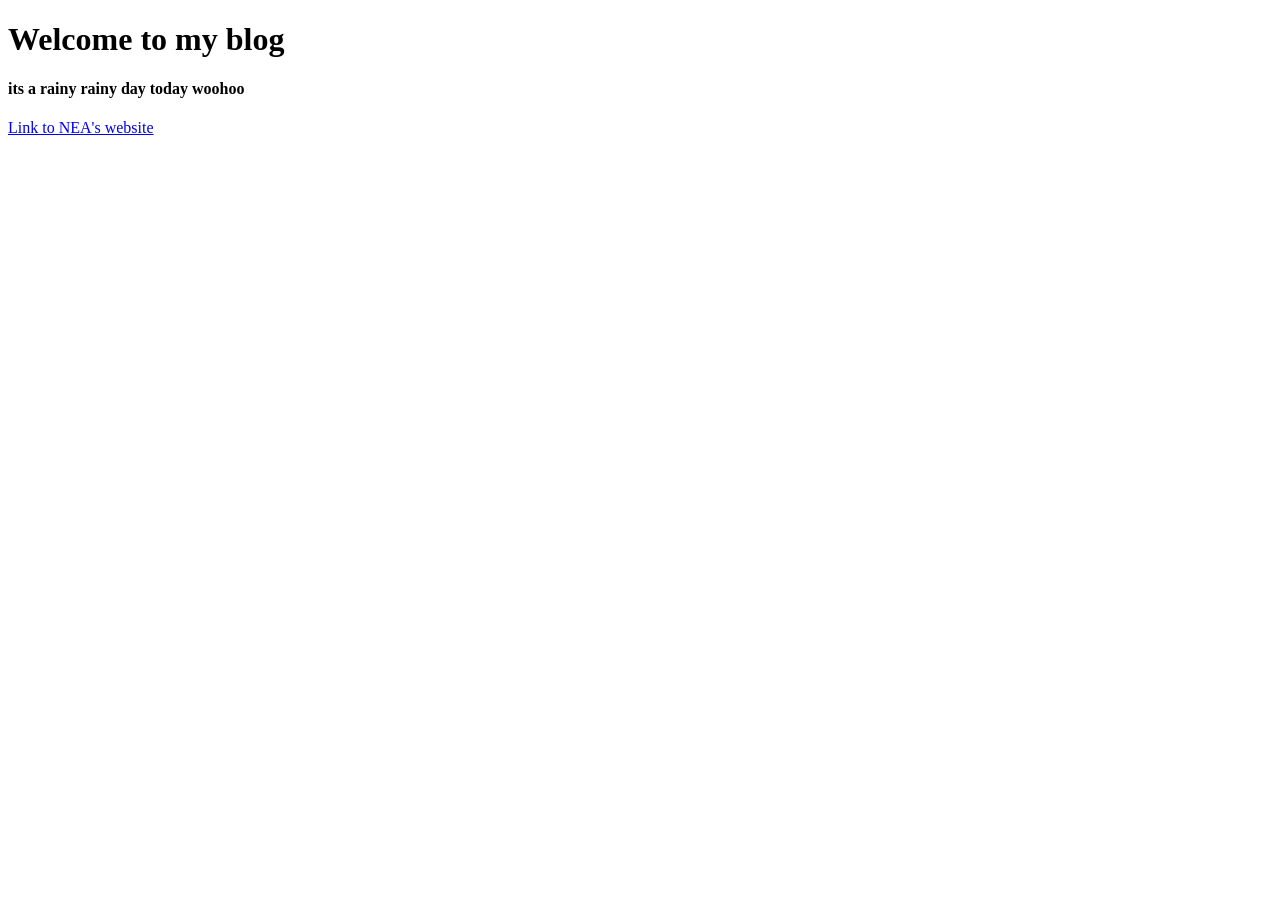
==== index.html @ bd40240d "First commit with the techup demo" ====
<!DOCTYPE html>
<html lang="en">
<head>
    <meta charset="UTF-8">
    <meta name="viewport" content="width=device-width, initial-scale=1.0">
    <title>Document</title>
</head>

<body>
    <h1>Welcome to my blog</h1>
    <h4>its a rainy rainy day today woohoo</h4>
    <a href="https://nea.gov.sg">Link to NEA's website</a>
</body>
</html>
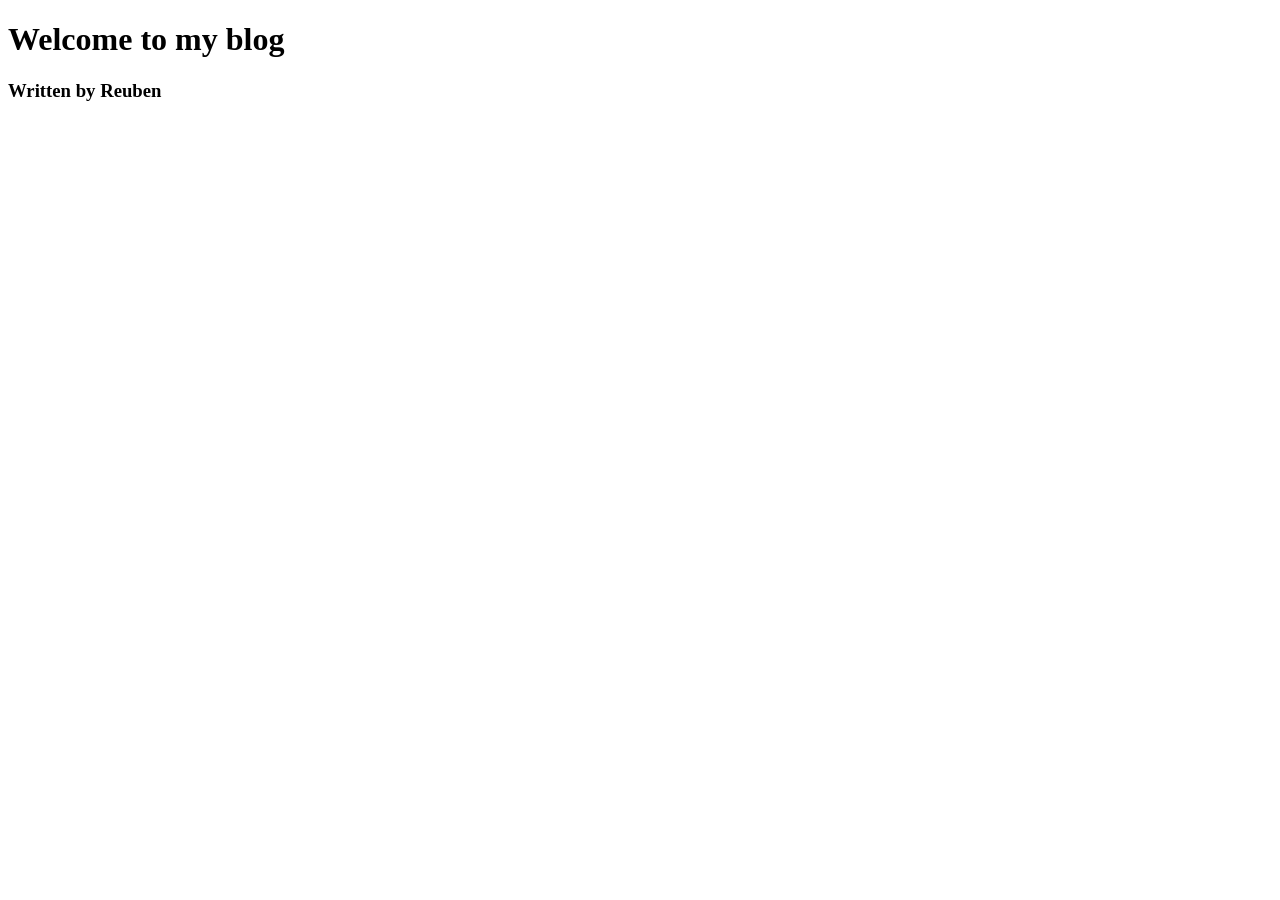
==== commit 4af32248: "css exercise title change" ====
--- a/index.html
+++ b/index.html
@@ -1,15 +1,13 @@
-
 <!DOCTYPE html>
 <html lang="en">
 <head>
     <meta charset="UTF-8">
     <meta name="viewport" content="width=device-width, initial-scale=1.0">
     <title>Document</title>
+    <link ref="stylesheet" href="style.css">
 </head>
-
 <body>
     <h1>Welcome to my blog</h1>
-    <h4>its a rainy rainy day today woohoo</h4>
-    <a href="https://nea.gov.sg">Link to NEA's website</a>
+    <h3>Written by Reuben</h3>
 </body>
 </html>
--- a/style.css
+++ b/style.css
@@ -0,0 +1,7 @@
+h1 {
+    color:red;
+    background-color: yellow;
+
+    text-align: center;
+    border: 10px black solid;
+}
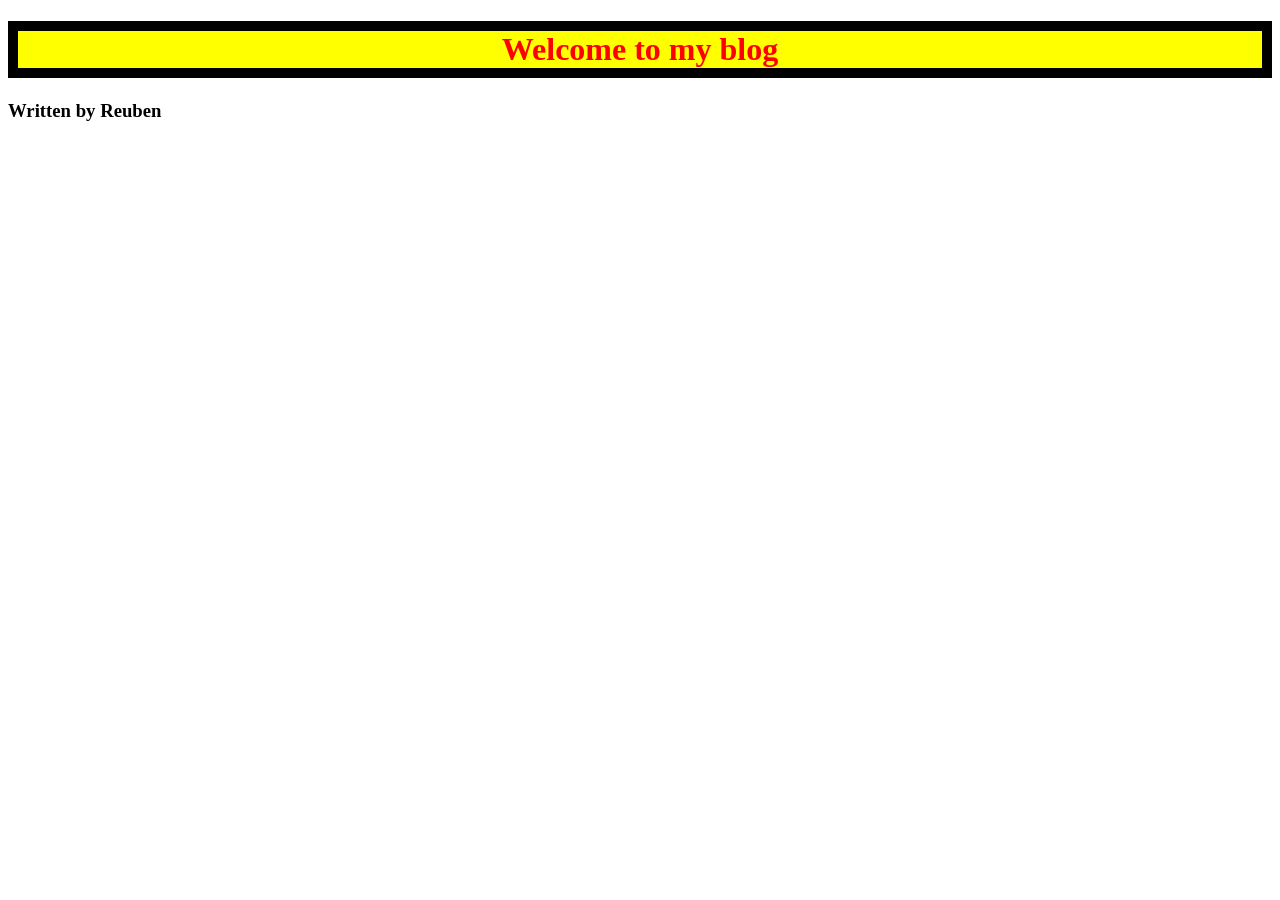
==== commit d0d9b78e: "oops made a mistake adjusting" ====
--- a/index.html
+++ b/index.html
@@ -4,7 +4,7 @@
     <meta charset="UTF-8">
     <meta name="viewport" content="width=device-width, initial-scale=1.0">
     <title>Document</title>
-    <link ref="stylesheet" href="style.css">
+    <link rel="stylesheet" href="style.css"/>
 </head>
 <body>
     <h1>Welcome to my blog</h1>
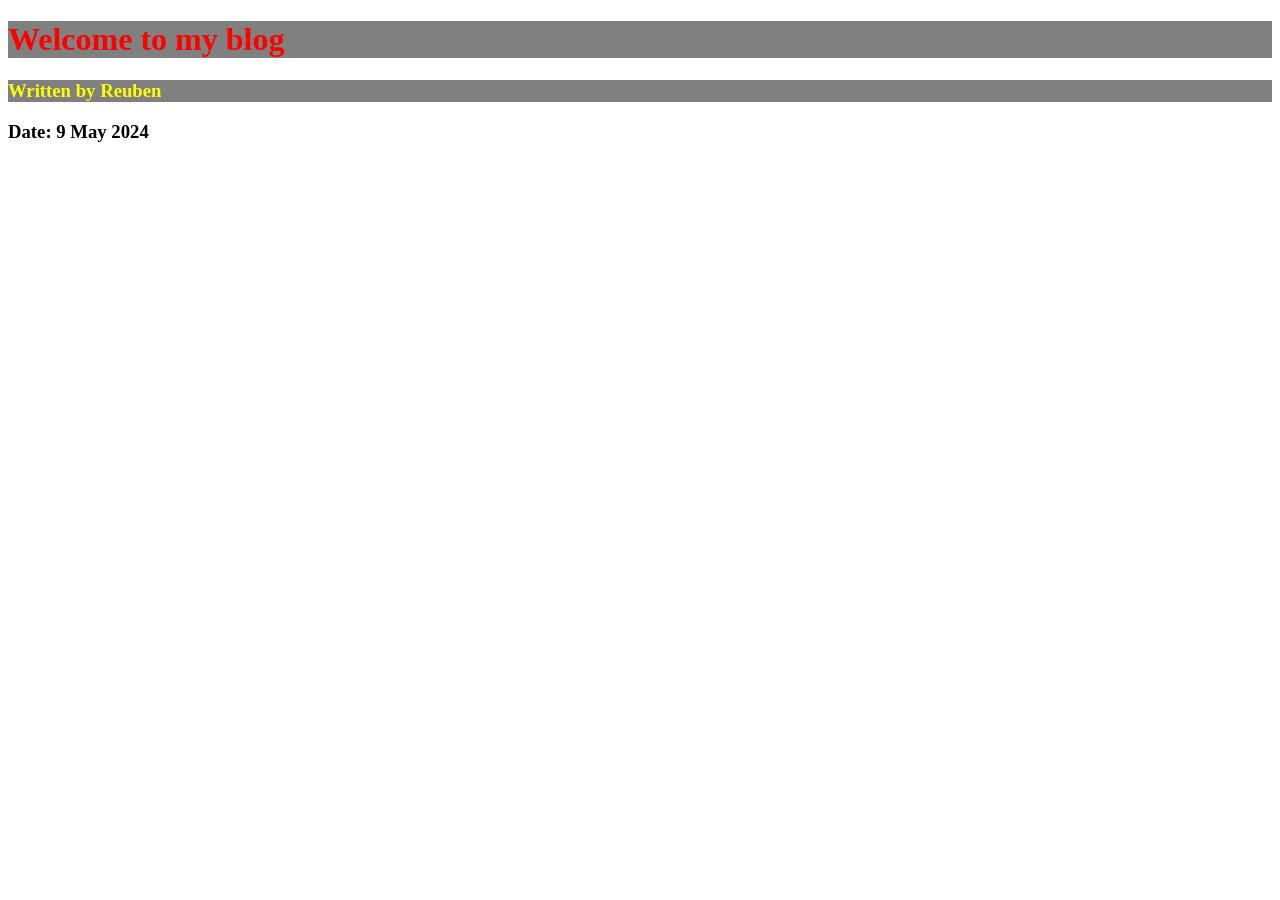
==== commit 4e05b165: "checking commits" ====
--- a/index.html
+++ b/index.html
@@ -7,7 +7,9 @@
     <link rel="stylesheet" href="style.css"/>
 </head>
 <body>
-    <h1>Welcome to my blog</h1>
-    <h3>Written by Reuben</h3>
+ 
+    <h1 class="title">Welcome to my blog</h1>
+    <h3 class="title" id="important">Written by Reuben</h3>
+    <h3>Date: 9 May 2024</h3>
 </body>
 </html>
--- a/style.css
+++ b/style.css
@@ -1,7 +1,27 @@
+/*
 h1 {
     color:red;
     background-color: yellow;
 
     text-align: center;
     border: 10px black solid;
+
+    margin-bottom: 100px;
+
+    padding-top: 20px;
+    padding-bottom: 20px;
+
+}
+*/
+
+h1 {
+    color:red;
+}
+
+.title {
+    background-color: gray;
+}
+
+#important {
+    color:yellow;
 }
